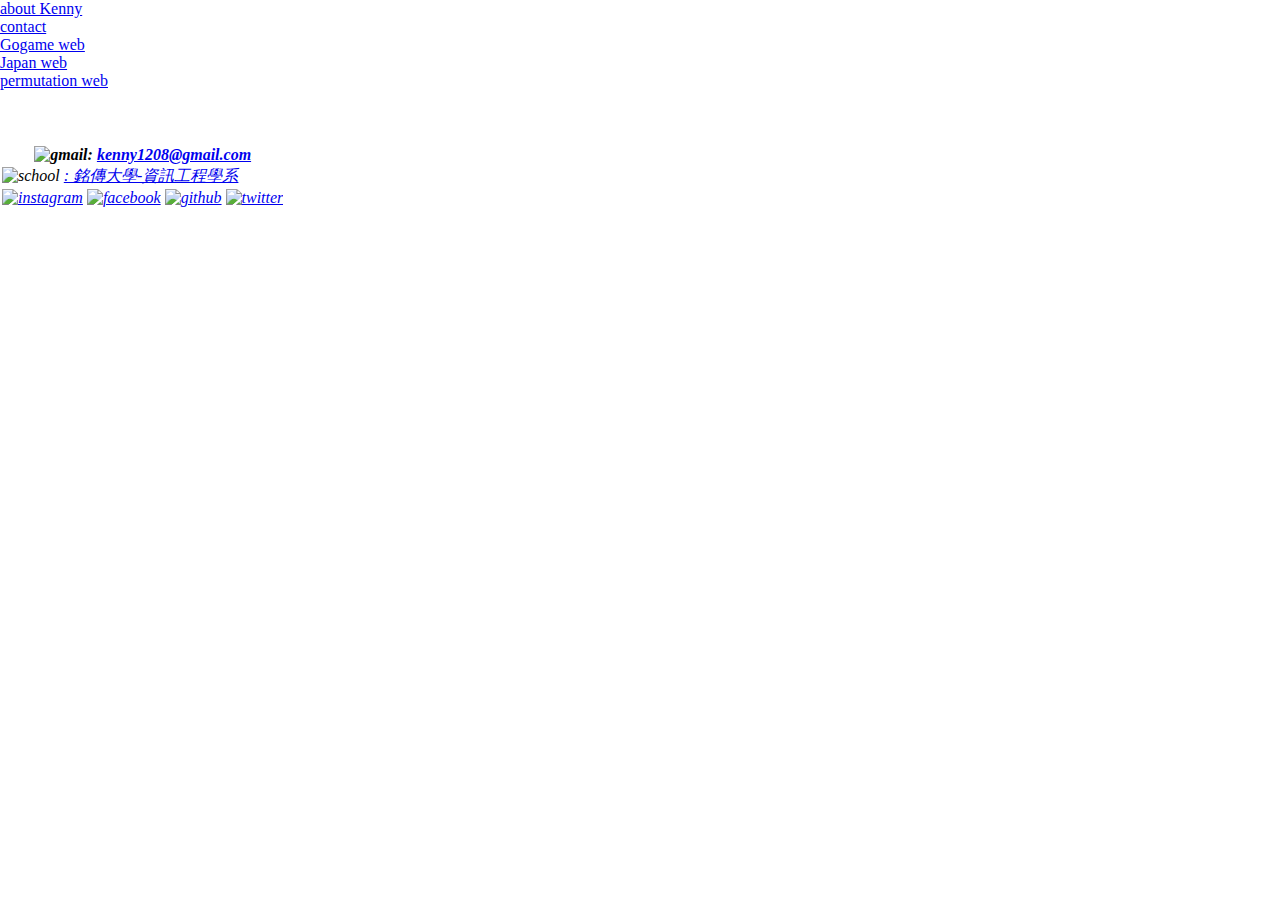
==== 日本旅遊網站/contact.html @ eeee3642 "updated code" ====
<!DOCTYPE html>
<html lang="zh-Hants">
  <head>
    <meta charset="UTF-8" />
    <meta name="viewport" content="width=device-width, initial-scale=1.0" />
    <title>contact</title>
    <link rel="stylesheet" href="./styles/style.css" />
  </head>
  <body background="./pictures/map4.png">
    <nav>
      <ul>
        <li>
          <a href="./index.html">about Kenny</a>
        </li>
        <li>
          <a href="#">contact</a>
        </li>
        <li>
          <a
            href="https://gogame-introduction-website.netlify.app/"
            target="_blank"
            >Gogame web</a
          >
        </li>
        <li>
          <a
            href="https://2023japan-travel-information.netlify.app/"
            target="_blank"
            >Japan web</a
          >
        </li>
        <li>
          <a href="https://permutation-web.netlify.app" target="_blank"
            >permutation web</a
          >
        </li>
      </ul>
    </nav>
    <br />
    <br />
    <br />
    <main>
      <table class="contact">
        <tr class="mail">
          <th>
            <address>
              <img src="./ICONS/gmail.png" alt="gmail" />:
              <a href="mailto:kenny1208@gmail.com">kenny1208@gmail.com</a><br />
            </address>
          </th>
        </tr>

        <tr class="home">
          <td>
            <address>
              <img src="ICONS/school.png" alt="school" />
              <a href="https://csie.mcu.edu.tw/" target="_blank">
                : 銘傳大學-資訊工程學系
              </a>
            </address>
          </td>
        </tr>

        <tr class="sociel">
          <td>
            <address>
              <a
                href="https://www.instagram.com/kenny921208/?hl=zh-tw"
                target="_blank"
                ><img src="./ICONS/ig.png" alt="instagram"
              /></a>
              <a
                href="https://www.facebook.com/profile.php?id=100006703634269"
                target="_blank"
                ><img src="./ICONS/facebook.png" alt="facebook"
              /></a>
              <a href="https://github.com/kenny1208" target="_blank"
                ><img src="./ICONS/github-sign.png" alt="github"
              /></a>
              <a href="https://twitter.com/rRZ1OklwC6diCKt" target="_blank"
                ><img src="./ICONS/twitter.png" alt="twitter"
              /></a>
            </address>
          </td>
        </tr>
      </table>
    </main>
    <script src="./app.js"></script>
  </body>
</html>
---- 日本旅遊網站/styles/style.css ----
@charset "UTF-8";
* {
  margin: 0;
  padding: 0;
  box-sizing: border-box;
}

h1,
h2,
h3,
h4,
h5,
h6 {
  font-weight: normal;
}

body {
  position: relative;
}
body img.fixed-image {
  min-height: 100vh;
  position: fixed;
  width: 100%;
  z-index: -5;
  bottom: 0;
  left: 0;
}
body header {
  background-color: white;
  display: flex;
  flex-wrap: wrap;
  align-items: center;
}
body header nav {
  flex: 5 1 500px;
}
body header nav ul {
  display: flex;
  list-style-type: none;
  justify-content: space-around;
}
body header nav ul li a {
  color: black;
  text-decoration: none;
  font-size: 1.35rem;
  transition: all 0.2s ease;
  padding-bottom: 0.3rem;
}
body header nav ul li a:hover {
  color: rgba(152, 57, 255, 0.5);
  border-bottom: 3px solid rgba(152, 57, 255, 0.5);
}
body header section.logo {
  flex: 2 1 400px;
  display: flex;
  align-items: center;
}
body header section.logo h1 {
  font-size: 2.5rem;
}
body header section.logo img {
  width: 6vw;
  height: 6vw;
}
body main section.background-img {
  min-height: 70vh;
  background-image: url("../images/日本櫻花.jpg");
  background-size: cover;
  background-position: center;
  transition: all 0.75s ease;
  position: relative;
  z-index: 0;
  display: flex;
  justify-content: center;
  align-items: center;
}
body main section.background-img div.filter {
  background-color: rgba(0, 0, 0, 0.5);
  width: 100%;
  min-height: 70vh;
  position: absolute;
  top: 0;
  left: 0;
  z-index: -1;
}
body main section.background-img h3 {
  color: white;
  font-size: 2.5rem;
  text-align: center;
}
body main section.info-circles {
  background-color: white;
  padding: 2rem 1rem;
}
body main section.info-circles h3 {
  text-align: center;
  font-size: 2rem;
}
body main section.info-circles div.circles {
  display: flex;
  flex-wrap: wrap;
  justify-content: center;
}
body main section.info-circles div.circles div.circle {
  padding: 1rem;
  flex: 0 1 250px;
  display: flex;
  flex-direction: column;
  align-items: center;
}
body main section.info-circles div.circles div.circle img {
  width: 80%;
  border-radius: 50%;
  transition: all 0.1s ease-in;
  padding: 0.3rem;
}
body main section.info-circles div.circles div.circle img:hover {
  border: 3px solid rgba(152, 57, 255, 0.5);
}
body main section.empty-container {
  min-height: 70vh;
  background-color: rgba(0, 0, 0, 0.7);
  display: flex;
  justify-content: center;
  align-items: center;
}
body main section.empty-container h3 {
  font-size: 2rem;
  color: white;
}
body main section.google-map {
  background-color: white;
  padding: 2rem 1rem;
  text-align: center;
}
body main section.google-map h3 {
  font-size: 2.5rem;
}
body main section.google-map p {
  font-size: 1.25rem;
  margin: 1rem;
}
body main section.google-map iframe {
  width: 100%;
  height: 40vh;
}
body footer {
  display: flex;
  padding: 2rem;
  flex-direction: column;
  align-items: center;
  color: white;
  background-color: rgba(0, 0, 0, 0.3);
}
body footer section.logo img {
  width: 20vw;
}
body footer section.logo h3 {
  font-size: 2.5rem;
}
body footer section.links {
  margin-top: 2rem;
}
body footer section.links a img {
  width: 5vh;
  margin: 0rem 1rem;
}

@media screen and (max-width: 700px) {
  body header section.Logo {
    flex-direction: column;
  }
  body header section.Logo img {
    width: 50vw;
    height: 50vw;
  }
  body header nav ul {
    flex-direction: column;
  }
  body header nav ul li {
    padding: 0.5rem 0.25rem;
  }
}/*# sourceMappingURL=style.css.map */
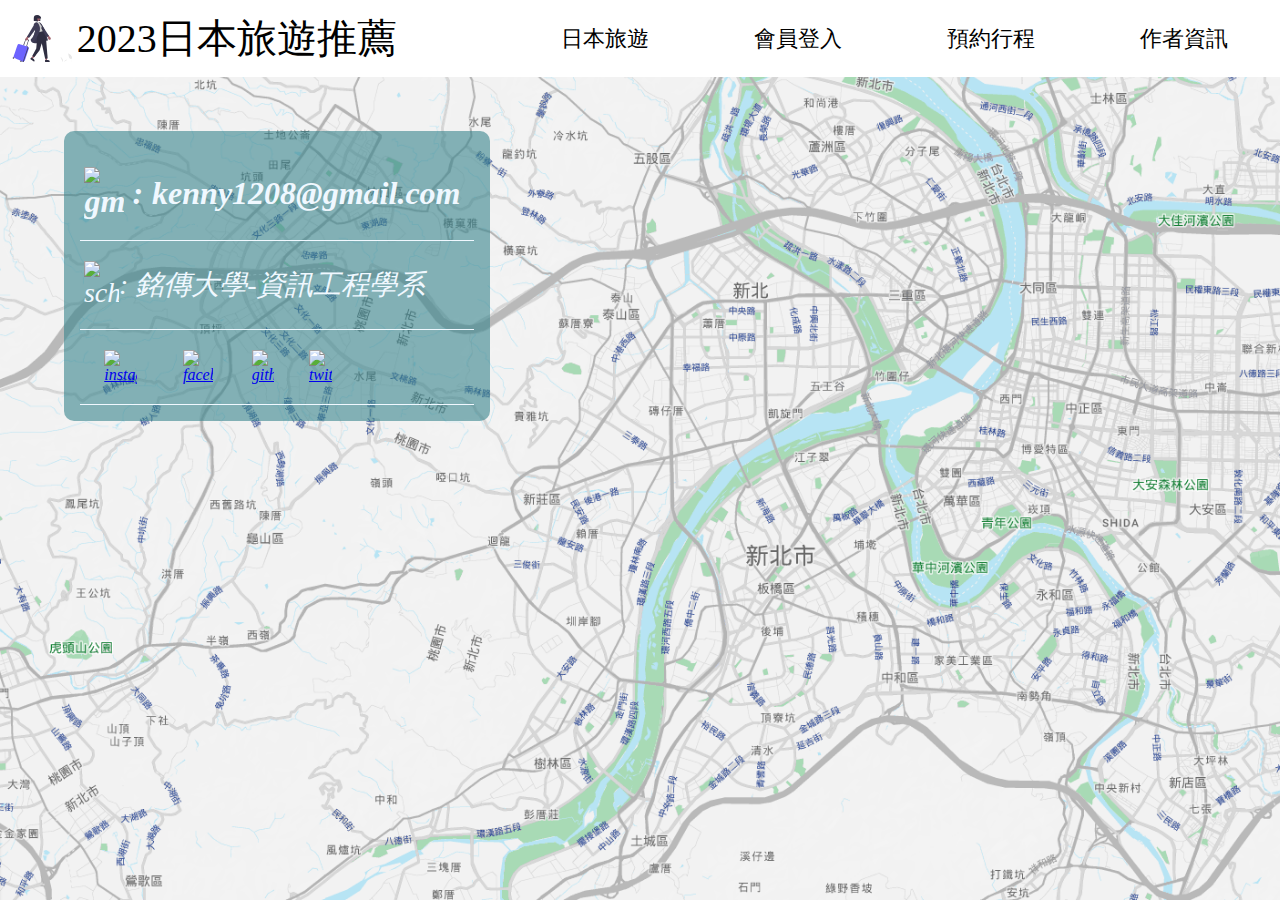
==== commit 5d0f3cd9: "updated code" ====
--- a/日本旅遊網站/contact.html
+++ b/日本旅遊網站/contact.html
@@ -6,36 +6,33 @@
     <title>contact</title>
     <link rel="stylesheet" href="./styles/style.css" />
   </head>
-  <body background="./pictures/map4.png">
-    <nav>
-      <ul>
-        <li>
-          <a href="./index.html">about Kenny</a>
-        </li>
-        <li>
-          <a href="#">contact</a>
-        </li>
-        <li>
-          <a
-            href="https://gogame-introduction-website.netlify.app/"
-            target="_blank"
-            >Gogame web</a
-          >
-        </li>
-        <li>
-          <a
-            href="https://2023japan-travel-information.netlify.app/"
-            target="_blank"
-            >Japan web</a
-          >
-        </li>
-        <li>
-          <a href="https://permutation-web.netlify.app" target="_blank"
-            >permutation web</a
-          >
-        </li>
-      </ul>
-    </nav>
+  <body background="./images/map4.png">
+    <header>
+      <section class="logo">
+        <img src="./images/網站Logo.svg" alt="ˋ日本旅遊網Logo" />
+        <h1>2023日本旅遊推薦</h1>
+      </section>
+      <nav>
+        <ul>
+          <li>
+            <a href="./index.html"
+              ><i class="fa-solid fa-plane"></i> 日本旅遊</a
+            >
+          </li>
+          <li>
+            <a href="#"
+              ><i class="fa-solid fa-right-to-bracket"></i> 會員登入</a
+            >
+          </li>
+          <li>
+            <a href="#"><i class="fa-solid fa-book"></i> 預約行程</a>
+          </li>
+          <li>
+            <a href="#"><i class="fa-regular fa-address-book"></i> 作者資訊</a>
+          </li>
+        </ul>
+      </nav>
+    </header>
     <br />
     <br />
     <br />
@@ -44,7 +41,7 @@
         <tr class="mail">
           <th>
             <address>
-              <img src="./ICONS/gmail.png" alt="gmail" />:
+              <img src="./icons/gmail.png" alt="gmail" />:
               <a href="mailto:kenny1208@gmail.com">kenny1208@gmail.com</a><br />
             </address>
           </th>
--- a/日本旅遊網站/styles/style.css
+++ b/日本旅遊網站/styles/style.css
@@ -16,6 +16,9 @@
 
 body {
   position: relative;
+  background-repeat: no-repeat;
+  background-size: cover;
+  background-attachment: fixed;
 }
 body img.fixed-image {
   min-height: 100vh;
@@ -144,6 +147,69 @@
   width: 100%;
   height: 40vh;
 }
+body main table.contact {
+  position: relative;
+  top: 30%;
+  left: 5%;
+  padding: 1rem;
+  border-collapse: separate;
+  border-spacing: 0;
+  border-radius: 10px;
+  width: 30%;
+  background-color: rgba(53, 131, 140, 0.5960784314);
+  color: aliceblue;
+}
+body main table.contact tr.mail {
+  font-size: 200%;
+}
+body main table.contact tr.mail th address {
+  display: flex;
+  align-items: center;
+  justify-content: space-around;
+  padding-top: 20px;
+  padding-bottom: 20px;
+  border-bottom: 1px solid aliceblue;
+}
+body main table.contact tr.mail th address img {
+  width: 10%;
+}
+body main table.contact tr.mail th address a {
+  color: aliceblue;
+  text-decoration: none;
+}
+body main table.contact tr.sociel td address {
+  display: flex;
+  padding-top: 20px;
+  padding-bottom: 20px;
+  border-bottom: 1px solid aliceblue;
+}
+body main table.contact tr.sociel td address a {
+  display: flex;
+  justify-content: space-around;
+}
+body main table.contact tr.sociel td address a img {
+  width: 40%;
+}
+body main table.contact tr.home {
+  font-size: 175%;
+}
+body main table.contact tr.home td address {
+  display: flex;
+  align-items: center;
+  justify-content: flex-start;
+  padding-top: 20px;
+  padding-bottom: 20px;
+  padding-right: 10%;
+  padding-left: 1%;
+  border-bottom: 1px solid aliceblue;
+}
+body main table.contact tr.home td address img {
+  width: 10%;
+}
+body main table.contact tr.home td address a {
+  color: aliceblue;
+  text-decoration: none;
+}
 body footer {
   display: flex;
   padding: 2rem;
